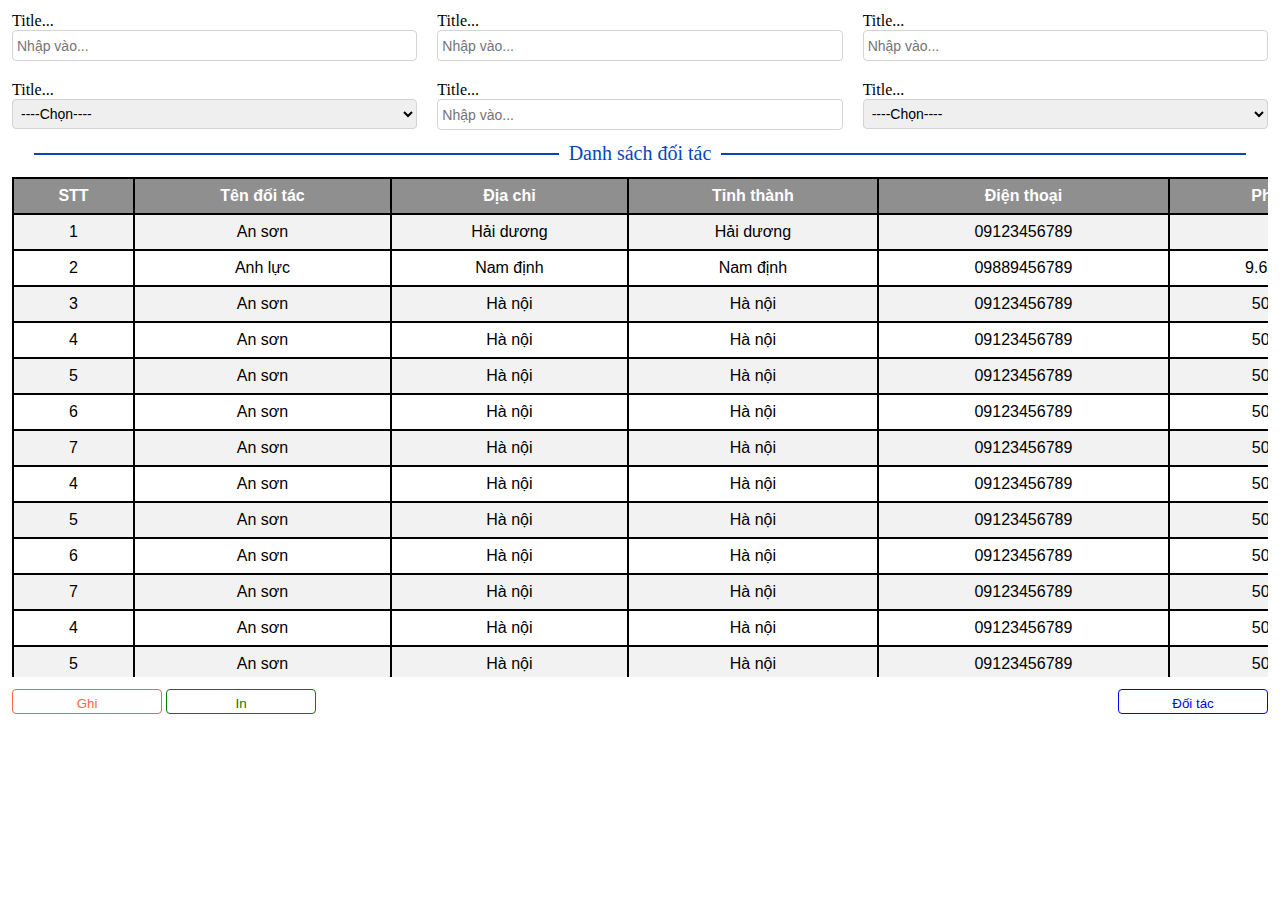
==== layout2.html @ 916d1fb5 "layout2" ====
<!DOCTYPE html>
<html lang="en">
  <head>
    <meta charset="UTF-8" />
    <meta name="viewport" content="width=device-width, initial-scale=1.0" />
    <title>Layout 2</title>
    <link rel="stylesheet" href="./style.css" />
  </head>
  <body>
    <div class="container">
      <div class="form">
        <div>
          <label for="">Title...</label>
          <input type="text" placeholder="Nhập vào..." />
        </div>
        <div>
          <label for="">Title...</label>
          <input type="text" placeholder="Nhập vào..." />
        </div>
        <div>
          <label for="">Title...</label>
          <input type="text" placeholder="Nhập vào..." />
        </div>
        <div>
          <label for="">Title...</label>
          <select name="" id="">
            <option value="">----Chọn----</option>
            <option value="option1">Option 1</option>
            <option value="option2">Option2</option>
          </select>
        </div>
        <div>
          <label for="">Title...</label>
          <input type="text" placeholder="Nhập vào..." />
        </div>
        <div>
          <label for="">Title...</label>
          <select name="" id="">
            <option value="">----Chọn----</option>
            <option value="option1">Option 1</option>
            <option value="option2">Option2</option>
          </select>
        </div>
      </div>
      <div class="line">Danh sách đối tác</div>
      <div id="table-container">
        <table id="data">
          <tr>
            <th>STT</th>
            <th>Tên đối tác</th>
            <th>Địa chỉ</th>
            <th>Tỉnh thành</th>
            <th>Điện thoại</th>
            <th>Phải trả</th>
          </tr>
          <tr>
            <td>1</td>
            <td>An sơn</td>
            <td>Hải dương</td>
            <td>Hải dương</td>
            <td>09123456789</td>
            <td>0</td>
          </tr>
          <tr>
            <td>2</td>
            <td>Anh lực</td>
            <td>Nam định</td>
            <td>Nam định</td>
            <td>09889456789</td>
            <td>9.650.000</td>
          </tr>
          <tr>
            <td>3</td>
            <td>An sơn</td>
            <td>Hà nội</td>
            <td>Hà nội</td>
            <td>09123456789</td>
            <td>500.000</td>
          </tr>
          <tr>
            <td>4</td>
            <td>An sơn</td>
            <td>Hà nội</td>
            <td>Hà nội</td>
            <td>09123456789</td>
            <td>500.000</td>
          </tr>
          <tr>
            <td>5</td>
            <td>An sơn</td>
            <td>Hà nội</td>
            <td>Hà nội</td>
            <td>09123456789</td>
            <td>500.000</td>
          </tr>
          <tr>
            <td>6</td>
            <td>An sơn</td>
            <td>Hà nội</td>
            <td>Hà nội</td>
            <td>09123456789</td>
            <td>500.000</td>
          </tr>
          <tr>
            <td>7</td>
            <td>An sơn</td>
            <td>Hà nội</td>
            <td>Hà nội</td>
            <td>09123456789</td>
            <td>500.000</td>
          </tr>
          <tr>
            <td>4</td>
            <td>An sơn</td>
            <td>Hà nội</td>
            <td>Hà nội</td>
            <td>09123456789</td>
            <td>500.000</td>
          </tr>
          <tr>
            <td>5</td>
            <td>An sơn</td>
            <td>Hà nội</td>
            <td>Hà nội</td>
            <td>09123456789</td>
            <td>500.000</td>
          </tr>
          <tr>
            <td>6</td>
            <td>An sơn</td>
            <td>Hà nội</td>
            <td>Hà nội</td>
            <td>09123456789</td>
            <td>500.000</td>
          </tr>
          <tr>
            <td>7</td>
            <td>An sơn</td>
            <td>Hà nội</td>
            <td>Hà nội</td>
            <td>09123456789</td>
            <td>500.000</td>
          </tr>
          <tr>
            <td>4</td>
            <td>An sơn</td>
            <td>Hà nội</td>
            <td>Hà nội</td>
            <td>09123456789</td>
            <td>500.000</td>
          </tr>
          <tr>
            <td>5</td>
            <td>An sơn</td>
            <td>Hà nội</td>
            <td>Hà nội</td>
            <td>09123456789</td>
            <td>500.000</td>
          </tr>
          <tr>
            <td>6</td>
            <td>An sơn</td>
            <td>Hà nội</td>
            <td>Hà nội</td>
            <td>09123456789</td>
            <td>500.000</td>
          </tr>
          <tr>
            <td>7</td>
            <td>An sơn</td>
            <td>Hà nội</td>
            <td>Hà nội</td>
            <td>09123456789</td>
            <td>500.000</td>
          </tr>
          <tr>
            <td>4</td>
            <td>An sơn</td>
            <td>Hà nội</td>
            <td>Hà nội</td>
            <td>09123456789</td>
            <td>500.000</td>
          </tr>
          <tr>
            <td>5</td>
            <td>An sơn</td>
            <td>Hà nội</td>
            <td>Hà nội</td>
            <td>09123456789</td>
            <td>500.000</td>
          </tr>
          <tr>
            <td>6</td>
            <td>An sơn</td>
            <td>Hà nội</td>
            <td>Hà nội</td>
            <td>09123456789</td>
            <td>500.000</td>
          </tr>
          <tr>
            <td>7</td>
            <td>An sơn</td>
            <td>Hà nội</td>
            <td>Hà nội</td>
            <td>09123456789</td>
            <td>500.000</td>
          </tr>
          <tr>
            <td>4</td>
            <td>An sơn</td>
            <td>Hà nội</td>
            <td>Hà nội</td>
            <td>09123456789</td>
            <td>500.000</td>
          </tr>
          <tr>
            <td>5</td>
            <td>An sơn</td>
            <td>Hà nội</td>
            <td>Hà nội</td>
            <td>09123456789</td>
            <td>500.000</td>
          </tr>
          <tr>
            <td>6</td>
            <td>An sơn</td>
            <td>Hà nội</td>
            <td>Hà nội</td>
            <td>09123456789</td>
            <td>500.000</td>
          </tr>
          <tr>
            <td>7</td>
            <td>An sơn</td>
            <td>Hà nội</td>
            <td>Hà nội</td>
            <td>09123456789</td>
            <td>500.000</td>
          </tr>
          <tr>
            <td>4</td>
            <td>An sơn</td>
            <td>Hà nội</td>
            <td>Hà nội</td>
            <td>09123456789</td>
            <td>500.000</td>
          </tr>
          <tr>
            <td>5</td>
            <td>An sơn</td>
            <td>Hà nội</td>
            <td>Hà nội</td>
            <td>09123456789</td>
            <td>500.000</td>
          </tr>
          <tr>
            <td>6</td>
            <td>An sơn</td>
            <td>Hà nội</td>
            <td>Hà nội</td>
            <td>09123456789</td>
            <td>500.000</td>
          </tr>
          <tr>
            <td>7</td>
            <td>An sơn</td>
            <td>Hà nội</td>
            <td>Hà nội</td>
            <td>09123456789</td>
            <td>500.000</td>
          </tr>
          <tr>
            <td>4</td>
            <td>An sơn</td>
            <td>Hà nội</td>
            <td>Hà nội</td>
            <td>09123456789</td>
            <td>500.000</td>
          </tr>
          <tr>
            <td>5</td>
            <td>An sơn</td>
            <td>Hà nội</td>
            <td>Hà nội</td>
            <td>09123456789</td>
            <td>500.000</td>
          </tr>
          <tr>
            <td>6</td>
            <td>An sơn</td>
            <td>Hà nội</td>
            <td>Hà nội</td>
            <td>09123456789</td>
            <td>500.000</td>
          </tr>
        </table>
      </div>
      <div class="actions">
        <div class="left">
          <button class="btn record">Ghi</button>
          <button class="btn print">In</button>
        </div>
        <div class="right">
          <button class="btn partner">Đối tác</button>
        </div>
      </div>
    </div>
  </body>
</html>
---- style.css ----
body{
    margin: 0;
    padding: 0;
}

.container{
    padding: 12px;
}
.form{
    display: grid;
    grid-template-columns: repeat(3, 1fr);
    gap: 20px;
}

.form div{
    display: flex;
    flex-direction: column;
}

.form div select{
    height: 30px;
    padding: 4px;
    font-size: 14px;
    outline: none;
    border-radius: 4px;
    border: 1px solid lightgray;
}

.form div input{
    height: 21px;
    outline: none;
    padding: 4px;
    font-size: 14px;
    border-radius: 4px;
    border: 1px solid lightgray;
}

.line{
    margin: 12px;
    display: flex;
    align-items: center;
    justify-content: center;
    font-size: 20px;
    color: rgb(2, 72, 185);
}

.line::before, .line::after{
    content: '';
    flex: 1;
    border-bottom: 2px solid rgb(2, 72, 185); 
    margin: 0 10px;
}

.actions{
    margin-top: 12px;
    display: flex;
    position: relative;
}

.btn{
    background-color: transparent;
    width: 150px;
    height: 25px;
    padding: 6px;
    border: none;
    cursor: pointer;
    border-radius: 4px;
    transition: 0.2s;
}
.right{
    position: absolute;
    top: 0;
    right: 0;
}
.record{
    border: 1px solid tomato;
    color: tomato;
}

.record:hover{
    background-color: tomato;
    color: white;
    
}
.print{
    border: 1px solid green;
    color: green;
}

.print:hover{
    background-color: green;
    color: white;
    
}
.partner{
    border: 1px solid blue;
    color: blue;
}

.partner:hover{
    background-color: blue;
    color: white;
    
}
#table-container {
    width: 100%;  
    height: 500px; 
    overflow: auto; 
}

#data {
    font-family: Arial, Helvetica, sans-serif;
    border-collapse: collapse;
    min-width: 110%;
    min-height: 300px;
}

#data td, #data th {
    border: 2px solid black;
    padding: 8px;
    text-align: center;
}

#data tr:nth-child(even) {background-color: #f2f2f2;}

#data tr:hover {background-color: #ddd;}

#data th {
    text-align: center;
    background-color: rgb(143, 143, 143);
    color: white;
  
}


::-webkit-scrollbar {
    width: 4px;
    height: 4px;
  }
  

::-webkit-scrollbar-track {
    background: #f1f1f1;
  }
  

::-webkit-scrollbar-thumb {
    background: rgb(123, 123, 255);
    border-radius: 8px;
  }
  

::-webkit-scrollbar-thumb:hover {
    background: rgb(123, 123, 255);
  }
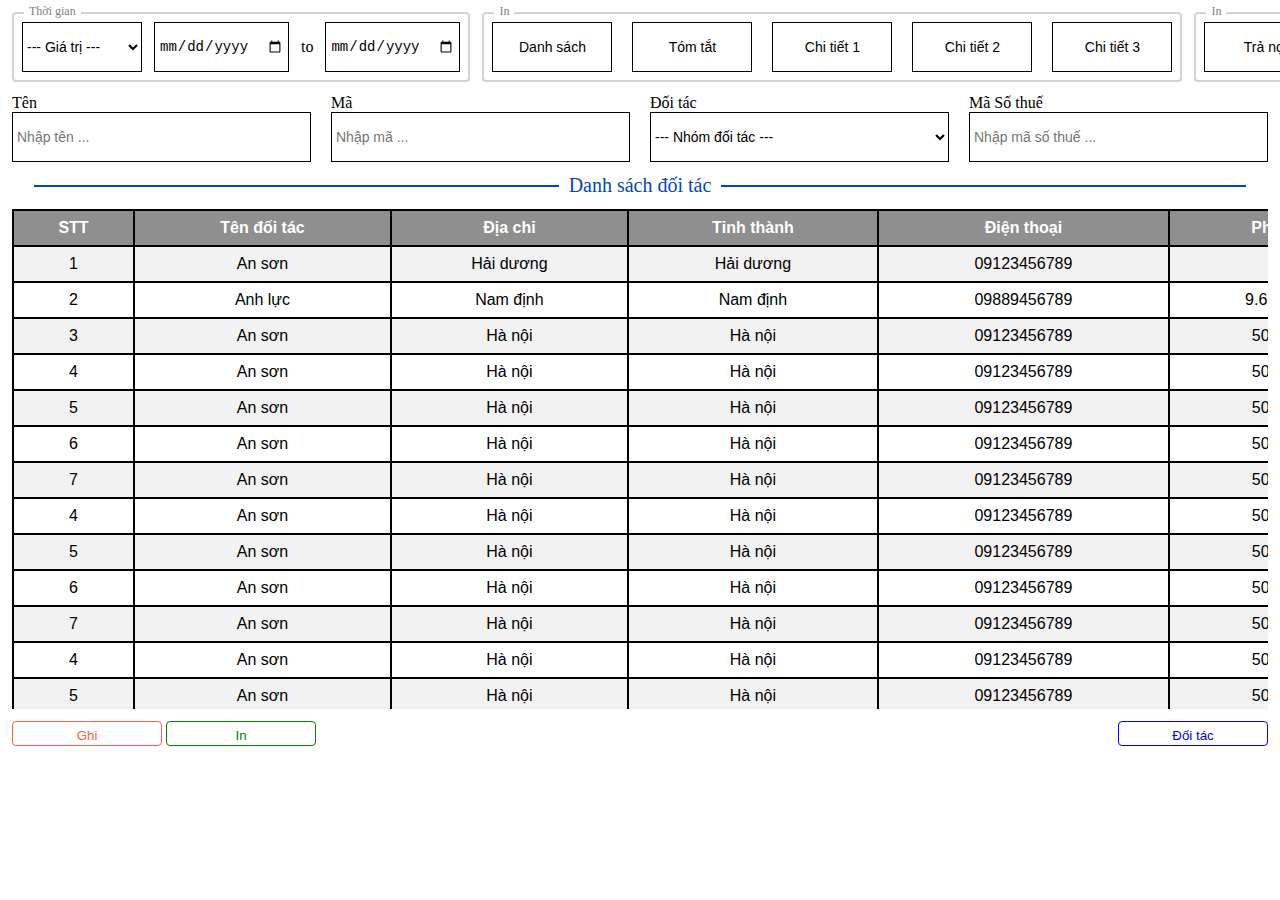
==== commit 44cb35c4: "fix form" ====
--- a/layout2.html
+++ b/layout2.html
@@ -9,37 +9,56 @@
   <body>
     <div class="container">
       <div class="form">
-        <div>
-          <label for="">Title...</label>
-          <input type="text" placeholder="Nhập vào..." />
+        <div class="form-top">
+          <div class="time">
+            <select name="" id="" class="css-select">
+              <option value="">--- Giá trị ---</option>
+              <option value="">Toàn bộ</option>
+              <option value="">option 2</option>
+            </select>
+            <div class="form-date">
+              <input type="date" class="css-ip" />
+              <div>to</div>
+              <input type="date" class="css-ip" />
+            </div>
+          </div>
+          <div class="print-left">
+            <button class="css-btn">Danh sách</button>
+            <button class="css-btn">Tóm tắt</button>
+            <button class="css-btn">Chi tiết 1</button>
+            <button class="css-btn">Chi tiết 2</button>
+            <button class="css-btn">Chi tiết 3</button>
+          </div>
+          <div class="print-right">
+            <button class="css-btn">Trả nợ</button>
+            <button class="css-btn">Refresh</button>
+          </div>
         </div>
-        <div>
-          <label for="">Title...</label>
-          <input type="text" placeholder="Nhập vào..." />
-        </div>
-        <div>
-          <label for="">Title...</label>
-          <input type="text" placeholder="Nhập vào..." />
-        </div>
-        <div>
-          <label for="">Title...</label>
-          <select name="" id="">
-            <option value="">----Chọn----</option>
-            <option value="option1">Option 1</option>
-            <option value="option2">Option2</option>
-          </select>
-        </div>
-        <div>
-          <label for="">Title...</label>
-          <input type="text" placeholder="Nhập vào..." />
-        </div>
-        <div>
-          <label for="">Title...</label>
-          <select name="" id="">
-            <option value="">----Chọn----</option>
-            <option value="option1">Option 1</option>
-            <option value="option2">Option2</option>
-          </select>
+        <div class="form-bottom">
+          <div>
+            <label for="">Tên</label>
+            <input type="text" placeholder="Nhập tên ..." class="css-ip" />
+          </div>
+          <div>
+            <label for="">Mã</label>
+            <input type="text" placeholder="Nhập mã ..." class="css-ip" />
+          </div>
+          <div>
+            <label for="">Đối tác</label>
+            <select name="" id="" class="partner-css">
+              <option value="">--- Nhóm đối tác ---</option>
+              <option value="">Option 1</option>
+              <option value="">option 2</option>
+            </select>
+          </div>
+          <div>
+            <label for="">Mã Số thuế</label>
+            <input
+              type="number"
+              placeholder="Nhập mã số thuế ..."
+              class="css-ip"
+            />
+          </div>
         </div>
       </div>
       <div class="line">Danh sách đối tác</div>
--- a/style.css
+++ b/style.css
@@ -6,33 +6,127 @@
 .container{
     padding: 12px;
 }
-.form{
-    display: grid;
-    grid-template-columns: repeat(3, 1fr);
+.form-top{
+    display: flex;
+    gap: 12px
+}
+.form-top .time{
+    flex: 3;
+    border: 2px solid lightgray;
+    display: flex;
+    padding: 8px;
+    border-radius: 4px;
+    position: relative;
+}
+
+.time::before {
+    content: "Thời gian";
+    position: absolute;
+    top: -10px; 
+    left: 10px;
+    background-color: white; 
+    padding: 0 5px;
+    font-size: 12px; 
+    color: gray; 
+}
+
+.form-top .time .form-date{
+    display: flex;
+    align-items: center;
+    gap: 12px;
+    margin-left: 12px;
+}
+
+.css-ip{
+    height: 40px;
+    padding: 4px;
+    font-size: 14px;
+    outline: none;
+    background-color: transparent;
+    border: 1px solid black;
+    color: black;
+}
+
+.css-btn{
+    width: 120px;
+    background-color: transparent;
+    border: 1px solid black;
+    outline: none;
+    font-size: 14px;
+    color: black;
+    cursor: pointer;
+    transition: 0.2s;
+}
+
+.css-select{
+    width: 120px;
+    background-color: transparent;
+    border: 1px solid black;
+    outline: none;
+    font-size: 14px;
+    color: black;
+    cursor: pointer;
+}
+
+.css-btn:hover{
+    background-color: black;
+    color: white;
+}
+
+.form-top .print-left{
+    display: flex;
+    flex: 7;
+    border: 2px solid lightgray;
+    border-radius: 4px;
+    padding: 8px;
+    justify-content: center;
     gap: 20px;
-}
-
-.form div{
+    position: relative;
+}
+
+.print-left::before, .print-right::before {
+    content: "In";
+    position: absolute;
+    top: -10px; 
+    left: 10px;
+    background-color: white; 
+    padding: 0 5px;
+    font-size: 12px; 
+    color: gray; 
+}
+
+.form-top .print-right{
+    flex: 2;
+    display: flex;
+    border: 2px solid lightgray;
+    border-radius: 4px;
+    padding: 8px;
+    justify-content: center;
+    gap: 20px;
+    position: relative;
+}
+
+.form-bottom{
+    display: flex;
+    flex-direction: row;
+    gap: 20px;
+    margin-top: 12px;
+}
+
+.form-bottom div{
+    flex: 3;
     display: flex;
     flex-direction: column;
 }
 
-.form div select{
-    height: 30px;
-    padding: 4px;
-    font-size: 14px;
-    outline: none;
-    border-radius: 4px;
-    border: 1px solid lightgray;
-}
-
-.form div input{
-    height: 21px;
-    outline: none;
-    padding: 4px;
-    font-size: 14px;
-    border-radius: 4px;
-    border: 1px solid lightgray;
+.partner-css{
+    height: 50px;
+    background-color: transparent;
+    border: 1px solid black;
+    outline: none;
+    font-size: 14px;
+    color: black;
+    cursor: pointer;
 }
 
 .line{
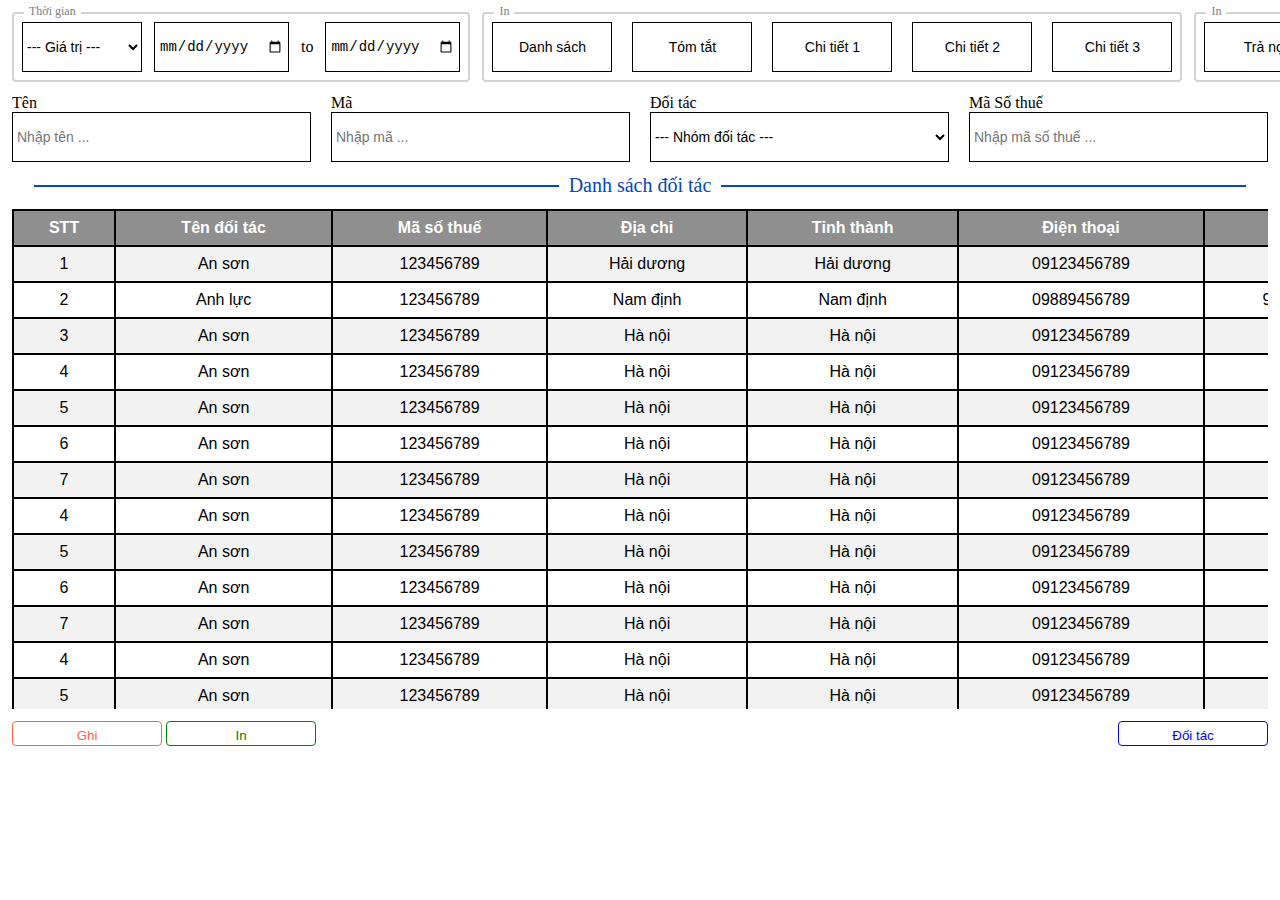
==== commit 9af4b6e3: "mst" ====
--- a/layout2.html
+++ b/layout2.html
@@ -67,6 +67,7 @@
           <tr>
             <th>STT</th>
             <th>Tên đối tác</th>
+            <th>Mã số thuế</th>
             <th>Địa chỉ</th>
             <th>Tỉnh thành</th>
             <th>Điện thoại</th>
@@ -75,6 +76,7 @@
           <tr>
             <td>1</td>
             <td>An sơn</td>
+            <td>123456789</td>
             <td>Hải dương</td>
             <td>Hải dương</td>
             <td>09123456789</td>
@@ -83,6 +85,7 @@
           <tr>
             <td>2</td>
             <td>Anh lực</td>
+            <td>123456789</td>
             <td>Nam định</td>
             <td>Nam định</td>
             <td>09889456789</td>
@@ -91,222 +94,250 @@
           <tr>
             <td>3</td>
             <td>An sơn</td>
-            <td>Hà nội</td>
-            <td>Hà nội</td>
-            <td>09123456789</td>
-            <td>500.000</td>
-          </tr>
-          <tr>
-            <td>4</td>
-            <td>An sơn</td>
-            <td>Hà nội</td>
-            <td>Hà nội</td>
-            <td>09123456789</td>
-            <td>500.000</td>
-          </tr>
-          <tr>
-            <td>5</td>
-            <td>An sơn</td>
-            <td>Hà nội</td>
-            <td>Hà nội</td>
-            <td>09123456789</td>
-            <td>500.000</td>
-          </tr>
-          <tr>
-            <td>6</td>
-            <td>An sơn</td>
-            <td>Hà nội</td>
-            <td>Hà nội</td>
-            <td>09123456789</td>
-            <td>500.000</td>
-          </tr>
-          <tr>
-            <td>7</td>
-            <td>An sơn</td>
-            <td>Hà nội</td>
-            <td>Hà nội</td>
-            <td>09123456789</td>
-            <td>500.000</td>
-          </tr>
-          <tr>
-            <td>4</td>
-            <td>An sơn</td>
-            <td>Hà nội</td>
-            <td>Hà nội</td>
-            <td>09123456789</td>
-            <td>500.000</td>
-          </tr>
-          <tr>
-            <td>5</td>
-            <td>An sơn</td>
-            <td>Hà nội</td>
-            <td>Hà nội</td>
-            <td>09123456789</td>
-            <td>500.000</td>
-          </tr>
-          <tr>
-            <td>6</td>
-            <td>An sơn</td>
-            <td>Hà nội</td>
-            <td>Hà nội</td>
-            <td>09123456789</td>
-            <td>500.000</td>
-          </tr>
-          <tr>
-            <td>7</td>
-            <td>An sơn</td>
-            <td>Hà nội</td>
-            <td>Hà nội</td>
-            <td>09123456789</td>
-            <td>500.000</td>
-          </tr>
-          <tr>
-            <td>4</td>
-            <td>An sơn</td>
-            <td>Hà nội</td>
-            <td>Hà nội</td>
-            <td>09123456789</td>
-            <td>500.000</td>
-          </tr>
-          <tr>
-            <td>5</td>
-            <td>An sơn</td>
-            <td>Hà nội</td>
-            <td>Hà nội</td>
-            <td>09123456789</td>
-            <td>500.000</td>
-          </tr>
-          <tr>
-            <td>6</td>
-            <td>An sơn</td>
-            <td>Hà nội</td>
-            <td>Hà nội</td>
-            <td>09123456789</td>
-            <td>500.000</td>
-          </tr>
-          <tr>
-            <td>7</td>
-            <td>An sơn</td>
-            <td>Hà nội</td>
-            <td>Hà nội</td>
-            <td>09123456789</td>
-            <td>500.000</td>
-          </tr>
-          <tr>
-            <td>4</td>
-            <td>An sơn</td>
-            <td>Hà nội</td>
-            <td>Hà nội</td>
-            <td>09123456789</td>
-            <td>500.000</td>
-          </tr>
-          <tr>
-            <td>5</td>
-            <td>An sơn</td>
-            <td>Hà nội</td>
-            <td>Hà nội</td>
-            <td>09123456789</td>
-            <td>500.000</td>
-          </tr>
-          <tr>
-            <td>6</td>
-            <td>An sơn</td>
-            <td>Hà nội</td>
-            <td>Hà nội</td>
-            <td>09123456789</td>
-            <td>500.000</td>
-          </tr>
-          <tr>
-            <td>7</td>
-            <td>An sơn</td>
-            <td>Hà nội</td>
-            <td>Hà nội</td>
-            <td>09123456789</td>
-            <td>500.000</td>
-          </tr>
-          <tr>
-            <td>4</td>
-            <td>An sơn</td>
-            <td>Hà nội</td>
-            <td>Hà nội</td>
-            <td>09123456789</td>
-            <td>500.000</td>
-          </tr>
-          <tr>
-            <td>5</td>
-            <td>An sơn</td>
-            <td>Hà nội</td>
-            <td>Hà nội</td>
-            <td>09123456789</td>
-            <td>500.000</td>
-          </tr>
-          <tr>
-            <td>6</td>
-            <td>An sơn</td>
-            <td>Hà nội</td>
-            <td>Hà nội</td>
-            <td>09123456789</td>
-            <td>500.000</td>
-          </tr>
-          <tr>
-            <td>7</td>
-            <td>An sơn</td>
-            <td>Hà nội</td>
-            <td>Hà nội</td>
-            <td>09123456789</td>
-            <td>500.000</td>
-          </tr>
-          <tr>
-            <td>4</td>
-            <td>An sơn</td>
-            <td>Hà nội</td>
-            <td>Hà nội</td>
-            <td>09123456789</td>
-            <td>500.000</td>
-          </tr>
-          <tr>
-            <td>5</td>
-            <td>An sơn</td>
-            <td>Hà nội</td>
-            <td>Hà nội</td>
-            <td>09123456789</td>
-            <td>500.000</td>
-          </tr>
-          <tr>
-            <td>6</td>
-            <td>An sơn</td>
-            <td>Hà nội</td>
-            <td>Hà nội</td>
-            <td>09123456789</td>
-            <td>500.000</td>
-          </tr>
-          <tr>
-            <td>7</td>
-            <td>An sơn</td>
-            <td>Hà nội</td>
-            <td>Hà nội</td>
-            <td>09123456789</td>
-            <td>500.000</td>
-          </tr>
-          <tr>
-            <td>4</td>
-            <td>An sơn</td>
-            <td>Hà nội</td>
-            <td>Hà nội</td>
-            <td>09123456789</td>
-            <td>500.000</td>
-          </tr>
-          <tr>
-            <td>5</td>
-            <td>An sơn</td>
-            <td>Hà nội</td>
-            <td>Hà nội</td>
-            <td>09123456789</td>
-            <td>500.000</td>
-          </tr>
-          <tr>
-            <td>6</td>
-            <td>An sơn</td>
+            <td>123456789</td>
+            <td>Hà nội</td>
+            <td>Hà nội</td>
+            <td>09123456789</td>
+            <td>500.000</td>
+          </tr>
+          <tr>
+            <td>4</td>
+            <td>An sơn</td>
+            <td>123456789</td>
+            <td>Hà nội</td>
+            <td>Hà nội</td>
+            <td>09123456789</td>
+            <td>500.000</td>
+          </tr>
+          <tr>
+            <td>5</td>
+            <td>An sơn</td>
+            <td>123456789</td>
+            <td>Hà nội</td>
+            <td>Hà nội</td>
+            <td>09123456789</td>
+            <td>500.000</td>
+          </tr>
+          <tr>
+            <td>6</td>
+            <td>An sơn</td>
+            <td>123456789</td>
+            <td>Hà nội</td>
+            <td>Hà nội</td>
+            <td>09123456789</td>
+            <td>500.000</td>
+          </tr>
+          <tr>
+            <td>7</td>
+            <td>An sơn</td>
+            <td>123456789</td>
+            <td>Hà nội</td>
+            <td>Hà nội</td>
+            <td>09123456789</td>
+            <td>500.000</td>
+          </tr>
+          <tr>
+            <td>4</td>
+            <td>An sơn</td>
+            <td>123456789</td>
+            <td>Hà nội</td>
+            <td>Hà nội</td>
+            <td>09123456789</td>
+            <td>500.000</td>
+          </tr>
+          <tr>
+            <td>5</td>
+            <td>An sơn</td>
+            <td>123456789</td>
+            <td>Hà nội</td>
+            <td>Hà nội</td>
+            <td>09123456789</td>
+            <td>500.000</td>
+          </tr>
+          <tr>
+            <td>6</td>
+            <td>An sơn</td>
+            <td>123456789</td>
+            <td>Hà nội</td>
+            <td>Hà nội</td>
+            <td>09123456789</td>
+            <td>500.000</td>
+          </tr>
+          <tr>
+            <td>7</td>
+            <td>An sơn</td>
+            <td>123456789</td>
+            <td>Hà nội</td>
+            <td>Hà nội</td>
+            <td>09123456789</td>
+            <td>500.000</td>
+          </tr>
+          <tr>
+            <td>4</td>
+            <td>An sơn</td>
+            <td>123456789</td>
+            <td>Hà nội</td>
+            <td>Hà nội</td>
+            <td>09123456789</td>
+            <td>500.000</td>
+          </tr>
+          <tr>
+            <td>5</td>
+            <td>An sơn</td>
+            <td>123456789</td>
+            <td>Hà nội</td>
+            <td>Hà nội</td>
+            <td>09123456789</td>
+            <td>500.000</td>
+          </tr>
+          <tr>
+            <td>6</td>
+            <td>An sơn</td>
+            <td>123456789</td>
+            <td>Hà nội</td>
+            <td>Hà nội</td>
+            <td>09123456789</td>
+            <td>500.000</td>
+          </tr>
+          <tr>
+            <td>7</td>
+            <td>An sơn</td>
+            <td>123456789</td>
+            <td>Hà nội</td>
+            <td>Hà nội</td>
+            <td>09123456789</td>
+            <td>500.000</td>
+          </tr>
+          <tr>
+            <td>4</td>
+            <td>An sơn</td>
+            <td>123456789</td>
+            <td>Hà nội</td>
+            <td>Hà nội</td>
+            <td>09123456789</td>
+            <td>500.000</td>
+          </tr>
+          <tr>
+            <td>5</td>
+            <td>An sơn</td>
+            <td>123456789</td>
+            <td>Hà nội</td>
+            <td>Hà nội</td>
+            <td>09123456789</td>
+            <td>500.000</td>
+          </tr>
+          <tr>
+            <td>6</td>
+            <td>An sơn</td>
+            <td>123456789</td>
+            <td>Hà nội</td>
+            <td>Hà nội</td>
+            <td>09123456789</td>
+            <td>500.000</td>
+          </tr>
+          <tr>
+            <td>7</td>
+            <td>An sơn</td>
+            <td>123456789</td>
+            <td>Hà nội</td>
+            <td>Hà nội</td>
+            <td>09123456789</td>
+            <td>500.000</td>
+          </tr>
+          <tr>
+            <td>4</td>
+            <td>An sơn</td>
+            <td>123456789</td>
+            <td>Hà nội</td>
+            <td>Hà nội</td>
+            <td>09123456789</td>
+            <td>500.000</td>
+          </tr>
+          <tr>
+            <td>5</td>
+            <td>An sơn</td>
+            <td>123456789</td>
+            <td>Hà nội</td>
+            <td>Hà nội</td>
+            <td>09123456789</td>
+            <td>500.000</td>
+          </tr>
+          <tr>
+            <td>6</td>
+            <td>An sơn</td>
+            <td>123456789</td>
+            <td>Hà nội</td>
+            <td>Hà nội</td>
+            <td>09123456789</td>
+            <td>500.000</td>
+          </tr>
+          <tr>
+            <td>7</td>
+            <td>An sơn</td>
+            <td>123456789</td>
+            <td>Hà nội</td>
+            <td>Hà nội</td>
+            <td>09123456789</td>
+            <td>500.000</td>
+          </tr>
+          <tr>
+            <td>4</td>
+            <td>An sơn</td>
+            <td>123456789</td>
+            <td>Hà nội</td>
+            <td>Hà nội</td>
+            <td>09123456789</td>
+            <td>500.000</td>
+          </tr>
+          <tr>
+            <td>5</td>
+            <td>An sơn</td>
+            <td>123456789</td>
+            <td>Hà nội</td>
+            <td>Hà nội</td>
+            <td>09123456789</td>
+            <td>500.000</td>
+          </tr>
+          <tr>
+            <td>6</td>
+            <td>An sơn</td>
+            <td>123456789</td>
+            <td>Hà nội</td>
+            <td>Hà nội</td>
+            <td>09123456789</td>
+            <td>500.000</td>
+          </tr>
+          <tr>
+            <td>7</td>
+            <td>An sơn</td>
+            <td>123456789</td>
+            <td>Hà nội</td>
+            <td>Hà nội</td>
+            <td>09123456789</td>
+            <td>500.000</td>
+          </tr>
+          <tr>
+            <td>4</td>
+            <td>An sơn</td>
+            <td>123456789</td>
+            <td>Hà nội</td>
+            <td>Hà nội</td>
+            <td>09123456789</td>
+            <td>500.000</td>
+          </tr>
+          <tr>
+            <td>5</td>
+            <td>An sơn</td>
+            <td>123456789</td>
+            <td>Hà nội</td>
+            <td>Hà nội</td>
+            <td>09123456789</td>
+            <td>500.000</td>
+          </tr>
+          <tr>
+            <td>6</td>
+            <td>An sơn</td>
+            <td>123456789</td>
             <td>Hà nội</td>
             <td>Hà nội</td>
             <td>09123456789</td>
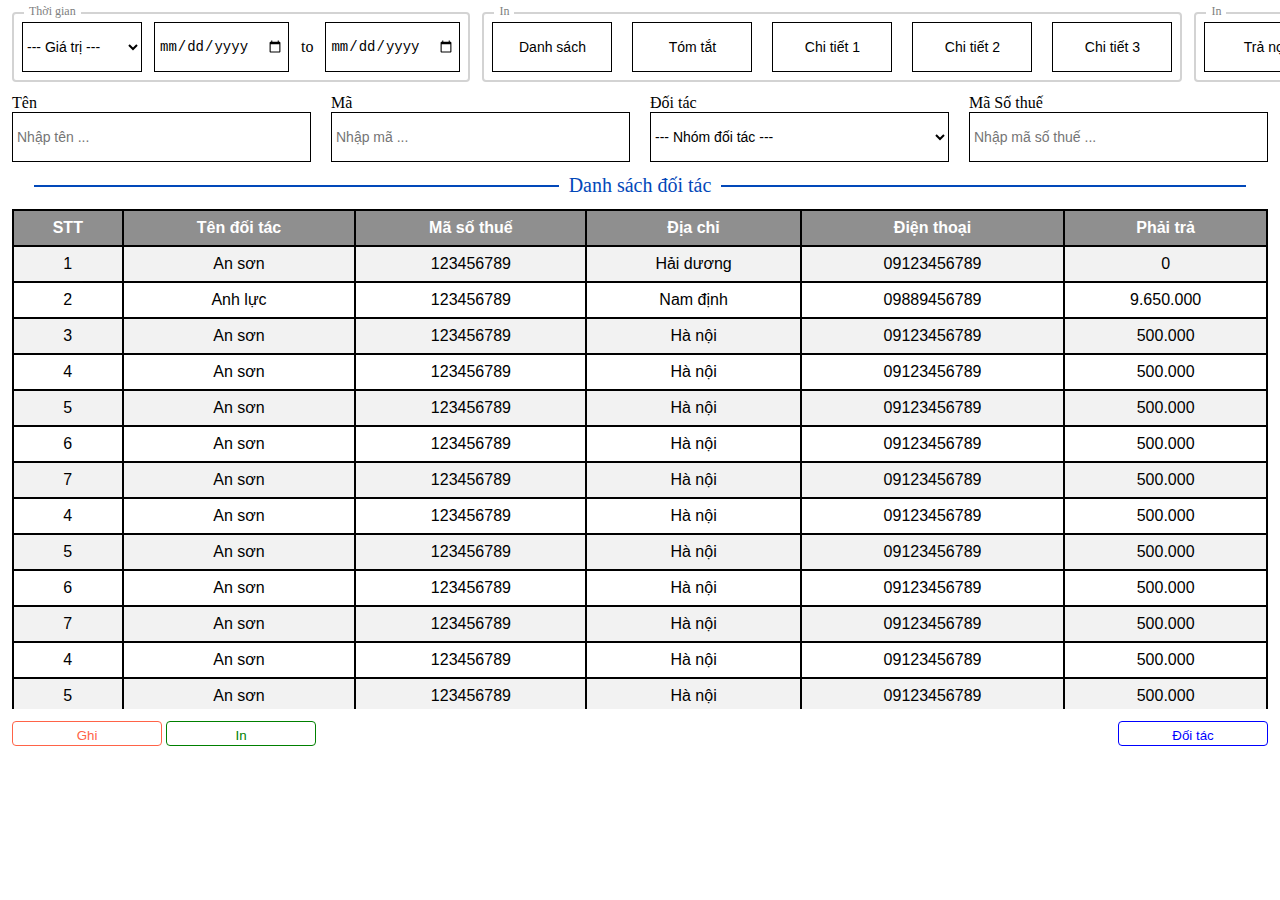
==== commit 06d168db: "fix table" ====
--- a/layout2.html
+++ b/layout2.html
@@ -69,7 +69,6 @@
             <th>Tên đối tác</th>
             <th>Mã số thuế</th>
             <th>Địa chỉ</th>
-            <th>Tỉnh thành</th>
             <th>Điện thoại</th>
             <th>Phải trả</th>
           </tr>
@@ -78,7 +77,6 @@
             <td>An sơn</td>
             <td>123456789</td>
             <td>Hải dương</td>
-            <td>Hải dương</td>
             <td>09123456789</td>
             <td>0</td>
           </tr>
@@ -86,7 +84,6 @@
             <td>2</td>
             <td>Anh lực</td>
             <td>123456789</td>
-            <td>Nam định</td>
             <td>Nam định</td>
             <td>09889456789</td>
             <td>9.650.000</td>
@@ -96,249 +93,221 @@
             <td>An sơn</td>
             <td>123456789</td>
             <td>Hà nội</td>
-            <td>Hà nội</td>
-            <td>09123456789</td>
-            <td>500.000</td>
-          </tr>
-          <tr>
-            <td>4</td>
-            <td>An sơn</td>
-            <td>123456789</td>
-            <td>Hà nội</td>
-            <td>Hà nội</td>
-            <td>09123456789</td>
-            <td>500.000</td>
-          </tr>
-          <tr>
-            <td>5</td>
-            <td>An sơn</td>
-            <td>123456789</td>
-            <td>Hà nội</td>
-            <td>Hà nội</td>
-            <td>09123456789</td>
-            <td>500.000</td>
-          </tr>
-          <tr>
-            <td>6</td>
-            <td>An sơn</td>
-            <td>123456789</td>
-            <td>Hà nội</td>
-            <td>Hà nội</td>
-            <td>09123456789</td>
-            <td>500.000</td>
-          </tr>
-          <tr>
-            <td>7</td>
-            <td>An sơn</td>
-            <td>123456789</td>
-            <td>Hà nội</td>
-            <td>Hà nội</td>
-            <td>09123456789</td>
-            <td>500.000</td>
-          </tr>
-          <tr>
-            <td>4</td>
-            <td>An sơn</td>
-            <td>123456789</td>
-            <td>Hà nội</td>
-            <td>Hà nội</td>
-            <td>09123456789</td>
-            <td>500.000</td>
-          </tr>
-          <tr>
-            <td>5</td>
-            <td>An sơn</td>
-            <td>123456789</td>
-            <td>Hà nội</td>
-            <td>Hà nội</td>
-            <td>09123456789</td>
-            <td>500.000</td>
-          </tr>
-          <tr>
-            <td>6</td>
-            <td>An sơn</td>
-            <td>123456789</td>
-            <td>Hà nội</td>
-            <td>Hà nội</td>
-            <td>09123456789</td>
-            <td>500.000</td>
-          </tr>
-          <tr>
-            <td>7</td>
-            <td>An sơn</td>
-            <td>123456789</td>
-            <td>Hà nội</td>
-            <td>Hà nội</td>
-            <td>09123456789</td>
-            <td>500.000</td>
-          </tr>
-          <tr>
-            <td>4</td>
-            <td>An sơn</td>
-            <td>123456789</td>
-            <td>Hà nội</td>
-            <td>Hà nội</td>
-            <td>09123456789</td>
-            <td>500.000</td>
-          </tr>
-          <tr>
-            <td>5</td>
-            <td>An sơn</td>
-            <td>123456789</td>
-            <td>Hà nội</td>
-            <td>Hà nội</td>
-            <td>09123456789</td>
-            <td>500.000</td>
-          </tr>
-          <tr>
-            <td>6</td>
-            <td>An sơn</td>
-            <td>123456789</td>
-            <td>Hà nội</td>
-            <td>Hà nội</td>
-            <td>09123456789</td>
-            <td>500.000</td>
-          </tr>
-          <tr>
-            <td>7</td>
-            <td>An sơn</td>
-            <td>123456789</td>
-            <td>Hà nội</td>
-            <td>Hà nội</td>
-            <td>09123456789</td>
-            <td>500.000</td>
-          </tr>
-          <tr>
-            <td>4</td>
-            <td>An sơn</td>
-            <td>123456789</td>
-            <td>Hà nội</td>
-            <td>Hà nội</td>
-            <td>09123456789</td>
-            <td>500.000</td>
-          </tr>
-          <tr>
-            <td>5</td>
-            <td>An sơn</td>
-            <td>123456789</td>
-            <td>Hà nội</td>
-            <td>Hà nội</td>
-            <td>09123456789</td>
-            <td>500.000</td>
-          </tr>
-          <tr>
-            <td>6</td>
-            <td>An sơn</td>
-            <td>123456789</td>
-            <td>Hà nội</td>
-            <td>Hà nội</td>
-            <td>09123456789</td>
-            <td>500.000</td>
-          </tr>
-          <tr>
-            <td>7</td>
-            <td>An sơn</td>
-            <td>123456789</td>
-            <td>Hà nội</td>
-            <td>Hà nội</td>
-            <td>09123456789</td>
-            <td>500.000</td>
-          </tr>
-          <tr>
-            <td>4</td>
-            <td>An sơn</td>
-            <td>123456789</td>
-            <td>Hà nội</td>
-            <td>Hà nội</td>
-            <td>09123456789</td>
-            <td>500.000</td>
-          </tr>
-          <tr>
-            <td>5</td>
-            <td>An sơn</td>
-            <td>123456789</td>
-            <td>Hà nội</td>
-            <td>Hà nội</td>
-            <td>09123456789</td>
-            <td>500.000</td>
-          </tr>
-          <tr>
-            <td>6</td>
-            <td>An sơn</td>
-            <td>123456789</td>
-            <td>Hà nội</td>
-            <td>Hà nội</td>
-            <td>09123456789</td>
-            <td>500.000</td>
-          </tr>
-          <tr>
-            <td>7</td>
-            <td>An sơn</td>
-            <td>123456789</td>
-            <td>Hà nội</td>
-            <td>Hà nội</td>
-            <td>09123456789</td>
-            <td>500.000</td>
-          </tr>
-          <tr>
-            <td>4</td>
-            <td>An sơn</td>
-            <td>123456789</td>
-            <td>Hà nội</td>
-            <td>Hà nội</td>
-            <td>09123456789</td>
-            <td>500.000</td>
-          </tr>
-          <tr>
-            <td>5</td>
-            <td>An sơn</td>
-            <td>123456789</td>
-            <td>Hà nội</td>
-            <td>Hà nội</td>
-            <td>09123456789</td>
-            <td>500.000</td>
-          </tr>
-          <tr>
-            <td>6</td>
-            <td>An sơn</td>
-            <td>123456789</td>
-            <td>Hà nội</td>
-            <td>Hà nội</td>
-            <td>09123456789</td>
-            <td>500.000</td>
-          </tr>
-          <tr>
-            <td>7</td>
-            <td>An sơn</td>
-            <td>123456789</td>
-            <td>Hà nội</td>
-            <td>Hà nội</td>
-            <td>09123456789</td>
-            <td>500.000</td>
-          </tr>
-          <tr>
-            <td>4</td>
-            <td>An sơn</td>
-            <td>123456789</td>
-            <td>Hà nội</td>
-            <td>Hà nội</td>
-            <td>09123456789</td>
-            <td>500.000</td>
-          </tr>
-          <tr>
-            <td>5</td>
-            <td>An sơn</td>
-            <td>123456789</td>
-            <td>Hà nội</td>
-            <td>Hà nội</td>
-            <td>09123456789</td>
-            <td>500.000</td>
-          </tr>
-          <tr>
-            <td>6</td>
-            <td>An sơn</td>
-            <td>123456789</td>
-            <td>Hà nội</td>
+            <td>09123456789</td>
+            <td>500.000</td>
+          </tr>
+          <tr>
+            <td>4</td>
+            <td>An sơn</td>
+            <td>123456789</td>
+            <td>Hà nội</td>
+            <td>09123456789</td>
+            <td>500.000</td>
+          </tr>
+          <tr>
+            <td>5</td>
+            <td>An sơn</td>
+            <td>123456789</td>
+            <td>Hà nội</td>
+            <td>09123456789</td>
+            <td>500.000</td>
+          </tr>
+          <tr>
+            <td>6</td>
+            <td>An sơn</td>
+            <td>123456789</td>
+            <td>Hà nội</td>
+            <td>09123456789</td>
+            <td>500.000</td>
+          </tr>
+          <tr>
+            <td>7</td>
+            <td>An sơn</td>
+            <td>123456789</td>
+            <td>Hà nội</td>
+            <td>09123456789</td>
+            <td>500.000</td>
+          </tr>
+          <tr>
+            <td>4</td>
+            <td>An sơn</td>
+            <td>123456789</td>
+            <td>Hà nội</td>
+            <td>09123456789</td>
+            <td>500.000</td>
+          </tr>
+          <tr>
+            <td>5</td>
+            <td>An sơn</td>
+            <td>123456789</td>
+            <td>Hà nội</td>
+            <td>09123456789</td>
+            <td>500.000</td>
+          </tr>
+          <tr>
+            <td>6</td>
+            <td>An sơn</td>
+            <td>123456789</td>
+            <td>Hà nội</td>
+            <td>09123456789</td>
+            <td>500.000</td>
+          </tr>
+          <tr>
+            <td>7</td>
+            <td>An sơn</td>
+            <td>123456789</td>
+            <td>Hà nội</td>
+            <td>09123456789</td>
+            <td>500.000</td>
+          </tr>
+          <tr>
+            <td>4</td>
+            <td>An sơn</td>
+            <td>123456789</td>
+            <td>Hà nội</td>
+            <td>09123456789</td>
+            <td>500.000</td>
+          </tr>
+          <tr>
+            <td>5</td>
+            <td>An sơn</td>
+            <td>123456789</td>
+            <td>Hà nội</td>
+            <td>09123456789</td>
+            <td>500.000</td>
+          </tr>
+          <tr>
+            <td>6</td>
+            <td>An sơn</td>
+            <td>123456789</td>
+            <td>Hà nội</td>
+            <td>09123456789</td>
+            <td>500.000</td>
+          </tr>
+          <tr>
+            <td>7</td>
+            <td>An sơn</td>
+            <td>123456789</td>
+            <td>Hà nội</td>
+            <td>09123456789</td>
+            <td>500.000</td>
+          </tr>
+          <tr>
+            <td>4</td>
+            <td>An sơn</td>
+            <td>123456789</td>
+            <td>Hà nội</td>
+            <td>09123456789</td>
+            <td>500.000</td>
+          </tr>
+          <tr>
+            <td>5</td>
+            <td>An sơn</td>
+            <td>123456789</td>
+            <td>Hà nội</td>
+            <td>09123456789</td>
+            <td>500.000</td>
+          </tr>
+          <tr>
+            <td>6</td>
+            <td>An sơn</td>
+            <td>123456789</td>
+            <td>Hà nội</td>
+            <td>09123456789</td>
+            <td>500.000</td>
+          </tr>
+          <tr>
+            <td>7</td>
+            <td>An sơn</td>
+            <td>123456789</td>
+            <td>Hà nội</td>
+            <td>09123456789</td>
+            <td>500.000</td>
+          </tr>
+          <tr>
+            <td>4</td>
+            <td>An sơn</td>
+            <td>123456789</td>
+            <td>Hà nội</td>
+            <td>09123456789</td>
+            <td>500.000</td>
+          </tr>
+          <tr>
+            <td>5</td>
+            <td>An sơn</td>
+            <td>123456789</td>
+            <td>Hà nội</td>
+            <td>09123456789</td>
+            <td>500.000</td>
+          </tr>
+          <tr>
+            <td>6</td>
+            <td>An sơn</td>
+            <td>123456789</td>
+            <td>Hà nội</td>
+            <td>09123456789</td>
+            <td>500.000</td>
+          </tr>
+          <tr>
+            <td>7</td>
+            <td>An sơn</td>
+            <td>123456789</td>
+            <td>Hà nội</td>
+            <td>09123456789</td>
+            <td>500.000</td>
+          </tr>
+          <tr>
+            <td>4</td>
+            <td>An sơn</td>
+            <td>123456789</td>
+            <td>Hà nội</td>
+            <td>09123456789</td>
+            <td>500.000</td>
+          </tr>
+          <tr>
+            <td>5</td>
+            <td>An sơn</td>
+            <td>123456789</td>
+            <td>Hà nội</td>
+            <td>09123456789</td>
+            <td>500.000</td>
+          </tr>
+          <tr>
+            <td>6</td>
+            <td>An sơn</td>
+            <td>123456789</td>
+            <td>Hà nội</td>
+            <td>09123456789</td>
+            <td>500.000</td>
+          </tr>
+          <tr>
+            <td>7</td>
+            <td>An sơn</td>
+            <td>123456789</td>
+            <td>Hà nội</td>
+            <td>09123456789</td>
+            <td>500.000</td>
+          </tr>
+          <tr>
+            <td>7</td>
+            <td>An sơn</td>
+            <td>123456789</td>
+            <td>Hà nội</td>
+            <td>09123456789</td>
+            <td>500.000</td>
+          </tr>
+          <tr>
+            <td>7</td>
+            <td>An sơn</td>
+            <td>123456789</td>
+            <td>Hà nội</td>
+            <td>09123456789</td>
+            <td>500.000</td>
+          </tr>
+          <tr>
+            <td>7</td>
+            <td>An sơn</td>
+            <td>123456789</td>
             <td>Hà nội</td>
             <td>09123456789</td>
             <td>500.000</td>
--- a/style.css
+++ b/style.css
@@ -205,7 +205,7 @@
 #data {
     font-family: Arial, Helvetica, sans-serif;
     border-collapse: collapse;
-    min-width: 110%;
+    min-width: 100%;
     min-height: 300px;
 }
 
